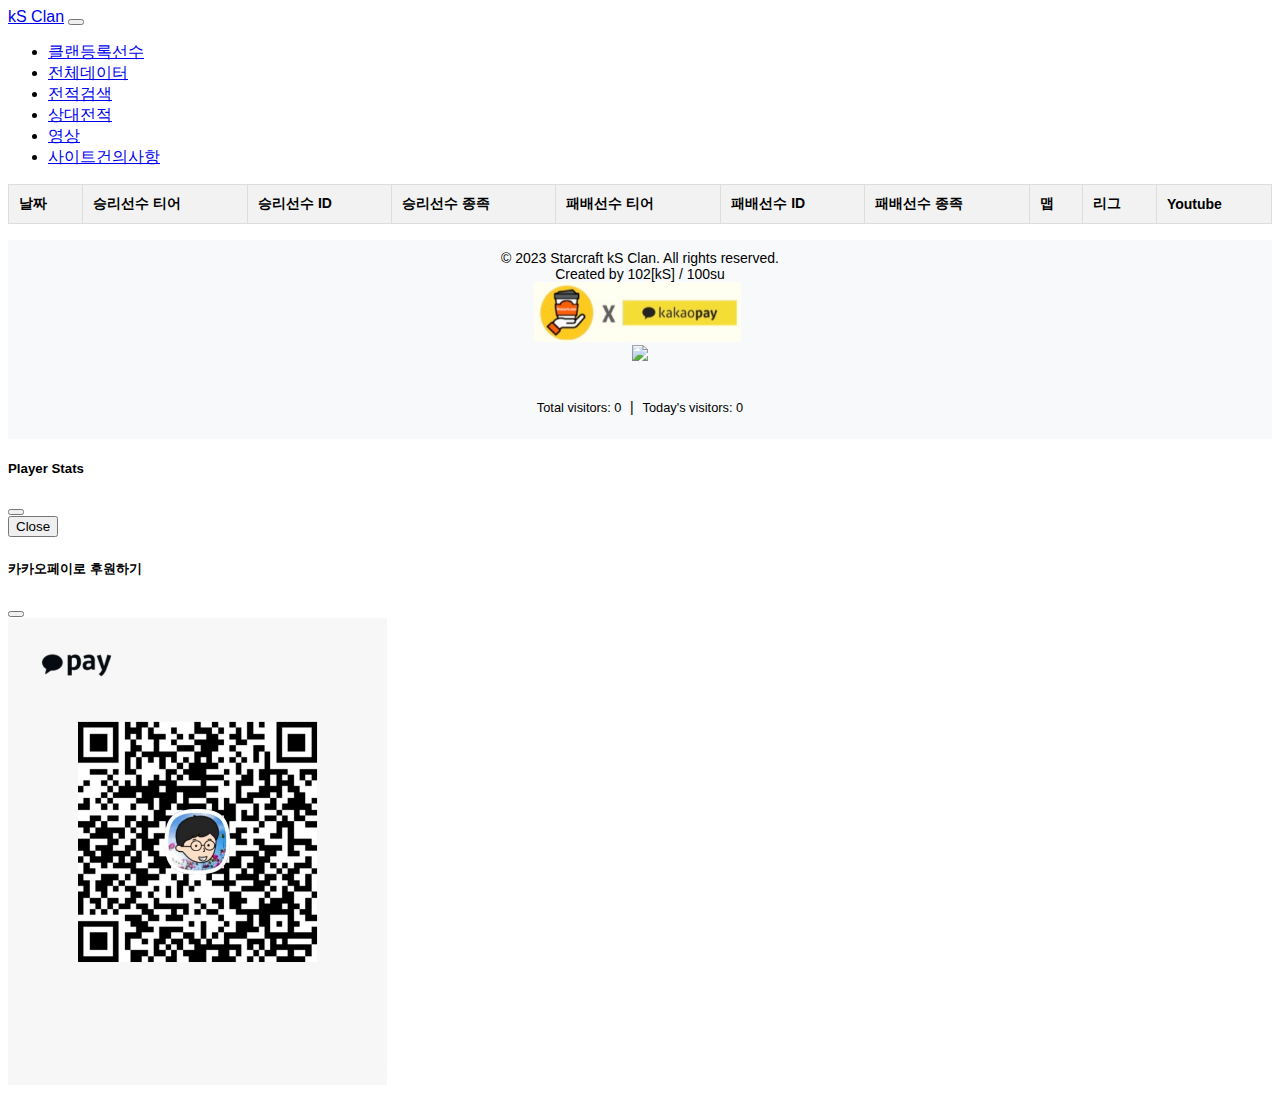
==== stats/kselo/index.html @ 7048e353 "feat: add stats site frontend for hamic and ks clan" ====
<!DOCTYPE html>
<html lang="en">
    <head>
        <meta charset="UTF-8">
        <meta name="viewport" content="width=device-width, initial-scale=1.0">
        <title>Starcraft kS Clan Data</title>
        <link rel="stylesheet" href="styles.css">
        <link href="https://cdn.jsdelivr.net/npm/bootstrap@5.2.3/dist/css/bootstrap.min.css" rel="stylesheet" integrity="sha384-rbsA2VBKQhggwzxH7pPCaAqO46MgnOM80zW1RWuH61DGLwZJEdK2Kadq2F9CUG65" crossorigin="anonymous">
        <link rel="stylesheet" href="https://cdnjs.cloudflare.com/ajax/libs/font-awesome/6.1.0/css/all.min.css">
    </head>
<body>
    
    <nav class="navbar navbar-expand-lg navbar-light bg-light">
        <div class="container">
            <a class="navbar-brand" href="#">kS Clan</a>
            <button class="navbar-toggler" type="button" data-bs-toggle="collapse" data-bs-target="#navbarNav" aria-controls="navbarNav" aria-expanded="false" aria-label="Toggle navigation">
                <span class="navbar-toggler-icon"></span>
            </button>
            <div class="collapse navbar-collapse" id="navbarNav">
                <ul class="navbar-nav">
                    <li class="nav-item">
                        <a class="nav-link" href="#" id="kSPlayer">클랜등록선수</a>
                    </li>
                    <li class="nav-item">
                        <a class="nav-link" href="#" id="totalData">전체데이터</a>
                    </li>
                    <li class="nav-item">
                        <a class="nav-link" href="#" id="gameDataLink">전적검색</a>
                    </li>
                    <li class="nav-item">
                        <a class="nav-link" href="#" id="gameDataTwoPlayers">상대전적</a>
                    </li>
                    <li class="nav-item">
                        <a class="nav-link" href="#" id="videoGallery">영상</a>
                    </li>                    
                    <li class="nav-item">
                        <a class="nav-link" href="#" id="reportSuggestionLink">사이트건의사항</a>
                    </li>
                </ul>
            </div>
        </div>
    </nav>

    <div id="gameDataSection" style="display: none;">
        <div class="container">            
            <div class="row justify-content-center align-items-center mt-4">
                <div class="col-sm-8 col-md-6 col-lg-4">
                    <div class="input-group">
                        <input type="text" id="searchInput" class="form-control" placeholder="Search by player ID..." list="playerIds">
                        <datalist id="playerIds"></datalist>
                        <button id="searchButton" type="button" class="btn btn-primary">
                            <span id="buttonSpinner" class="spinner-border spinner-border-sm d-none" role="status" aria-hidden="true"></span>
                            <span id="buttonText">검색</span>
                        </button>
                    </div>
                </div>
            </div>
    
            <div class="mt-4">
                <table id="statsTable" class="table table-striped table-hover table-sm table-responsive"></table>
            </div>
    
            <div class="mt-4">
                <table id="rankingTable" class="table table-striped table-hover table-sm game-data-table"> 
                    <thead class="table-light">
                        <tr>							
                            <th>날짜</th>
                            <th>승리선수 티어</th>
                            <th>승리선수 ID</th>
                            <th>승리선수 종족</th>
                            <th>패배선수 티어</th>
                            <th>패배선수 ID</th>
                            <th>패배선수 종족</th>
                            <th>맵</th>
                            <th>리그</th>
                            <th>Youtube</th>
                        </tr>
                    </thead>
                    <tbody id="rankingTableBody">
                        <!-- Data will be populated here -->
                    </tbody>
                </table>  
            </div>
            <div class="mt-4 pagination-container" id="rankingTableBodyPageContainer">
                <!-- Pagination buttons will be added here -->
            </div>   
        </div>
    </div>
    

    <div id="reportMissingDataSection" style="display: none; text-align: center;">
        <iframe src="https://docs.google.com/forms/d/e/1FAIpQLSfRuwrlf9dtdjl0Hi2JpY84QWdKAFFgBEOB3YD-EtdLdkNgzQ/viewform?embedded=true" width="100%" height="2079" frameborder="0" marginheight="0" marginwidth="0">Loading…</iframe>
    </div>


    <div id="reportSuggestionSection" style="display: none; text-align: center;">
        <iframe src="https://docs.google.com/forms/d/e/1FAIpQLSef-iHzCneBKiu5e_48S3LLpVjmiI-ptffk8mbonf8Jff0qkA/viewform?embedded=true" width="100%" height="802" frameborder="0" marginheight="0" marginwidth="0">Loading…</iframe>
    </div>
    
    <div id="gameDataSectionTwoPlayer" style="display: none;">
        <div class="container" style="margin-top: 20px;">
            <form>
                <div class="row justify-content-center align-items-center">
                    <div class="col-sm-4">
                        <input type="text" class="form-control" id="searchInput1" placeholder="기준 선수의 ID" list="playerIds">
                        <datalist id="playerIds"></datalist>
                    </div>
                    <div class="col-sm-4">
                        <input type="text" class="form-control" id="searchInput2" placeholder="상대 선수의 ID" list="playerIds">
                        <datalist id="playerIds"></datalist>
                    </div>
                    <div class="col-sm-2">
                        <button id="searchButton2" type="button" class="btn btn-primary btn-block">
                            <span id="buttonSpinner2" class="spinner-border spinner-border-sm d-none" role="status" aria-hidden="true"></span>
                            <span id="buttonText2">검색</span>
                        </button>
                    </div>                    
                </div>
                
            </form>

            <div class="mt-4" >
                <table id="statsTable2" class="table table-striped table-hover table-sm"></table>
            </div>

            <div class="mt-4" >
                <table id="rankingTable2" class="table table-striped table-hover table-sm game-data-table">
                    <thead class="table-light">
                        <tr>
                            <th>날짜</th>
                            <th>승리선수 티어</th>
                            <th>승리선수 ID</th>
                            <th>승리선수 종족</th>
                            <th>패배선수 티어</th>
                            <th>패배선수 ID</th>
                            <th>패배선수 종족</th>
                            <th>맵</th>
                            <th>리그</th>
                            <th>Youtube</th>
                        </tr>
                    </thead>
                    <tbody id="rankingTableBody2">
                        <!-- Data will be populated here -->
                    </tbody>
                </table>
            </div>
            <div class="mt-4 pagination-container" id="rankingTableBody2PageContainer">
                <!-- Pagination buttons will be added here -->
            </div>              
        </div>                
    </div>
    
    <div id="playerListSection" style="display: none;">
        <div class="container">
            <form>
                <div class="row justify-content-center align-items-center mt-4">
                    <div class="col-sm-8 col-md-6 col-lg-4">
                        <div class="input-group">
                            <input type="text" id="playerSearchInput" class="form-control" placeholder="Search by player info...">
                            <button id="playerSearchButton" type="button" class="btn btn-primary">
                                <span id="playerButtonSpinner" class="spinner-border spinner-border-sm d-none" role="status" aria-hidden="true"></span>
                                <span id="playerButtonText">입력해서 검색</span>
                            </button>
                        </div>
                    </div>
                </div>                
            </form>
            <div class="row">
                <div class="col-md-4">
                    <canvas id="pointChart"></canvas>
                </div>
                <div class="col-md-4">
                    <canvas id="tierChart"></canvas>
                </div>
                <div class="col-md-4">
                    <canvas id="raceChart"></canvas>
                </div>
            </div>                  
            <div class="mt-4 player-list-table">
                <table id="playerListTable" class="table table-striped table-hover table-sm table-responsive-md">
                    <thead class="table-light">
                        <tr>
                            <th data-sort-key="Team">Rank</th>
                            <th data-sort-key="Point">Point</th>
                            <th data-sort-key="ID">선수 ID</th>
                            <th data-sort-key="Tier">Tier</th>
                            <th data-sort-key="Race">종족</th>
                            <th data-sort-key="Win">승</th>
                            <th data-sort-key="Lose">패</th>
                            <th data-sort-key="WinRate">승률</th>
                            <th data-sort-key="Games">게임수</th>
                            <!-- <th data-sort-key="LastTierChanged">티어 변경일</th>
                            <th data-sort-key="ELO">ELO</th>
                            <th data-sort-key="TierChangedByELO">ELO에 의한 티어 변경</th> -->
                        </tr>
                    </thead>
                    <tbody id="playerListTableBody">
                        <!-- Data will be populated here -->
                    </tbody>
                </table>
            </div>
        </div>
    </div>

    <div id="gameTotalDataSection" style="display: none;">
        <div class="container">      
            <div class="mt-4">
                <table id="gameTableTotal" class="table table-striped table-hover table-sm game-data-table"> 
                    <thead class="table-light">
                        <tr>							
                            <th data-field="Date" class="filter-header">날짜</th>
                            <th data-field="WinnerTier" class="filter-header">승리선수 티어</th>
                            <th data-field="WinnerID" class="filter-header">승리선수 ID</th>
                            <th data-field="WinnerRace" class="filter-header">승리선수 종족</th>
                            <th data-field="LoserTier" class="filter-header">패배선수 티어</th>
                            <th data-field="LoserID" class="filter-header">패배선수 ID</th>
                            <th data-field="LoserRace" class="filter-header">패배선수 종족</th>
                            <th data-field="Map" class="filter-header">맵</th>
                            <th data-field="leagueTitle" class="filter-header">리그</th>
                            <th>Youtube</th>
                        </tr>
                    </thead>
                    <tbody id="gameTableTotalBody">
                        <!-- Data will be populated here -->
                    </tbody>
                </table>  
                <div id="loading-totalData" class="text-center" style="display: none;">
                    <div class="spinner-border" role="status">
                      <span class="visually-hidden">Loading...</span>
                    </div>
                </div>
            </div>
            
            <div class="mt-4 pagination-container" id="gameTableTotalBodyPageContainer">
                <!-- Pagination buttons will be added here -->
            </div>              
        </div>
    </div>
    
    <div class="container mt-4 center" id="videoGallerySection" style="display: none; padding: 20px 0;">
        <div class="row" id="videoRow">
          <!-- Videos will be populated here -->
        </div>
        <iframe width="560" height="315" src="https://www.youtube.com/embed/videoseries?list=UUFlUWuNjoTCj-zvi8rRf4Fw" frameborder="0" allowfullscreen style="display: block; margin: 0 auto;"></iframe>
    </div>
    

    <div id="reportSuggestionSection" style="display: none; text-align: center;">
        <iframe src="https://docs.google.com/forms/d/e/1FAIpQLSeyh1sWzxVQwcWohUVLcx4HLRlKdzsGWLbe8VHAomvm4ISKkw/viewform?embedded=true" width="100%" height="802" frameborder="0" marginheight="0" marginwidth="0">Loading…</iframe>
    </div>
    
    <script src="https://cdn.jsdelivr.net/npm/chart.js"></script>

    <script>
        
        document.getElementById("gameDataLink").addEventListener("click", function() {
            document.getElementById("gameDataSection").style.display = "block";
            document.getElementById("gameDataSectionTwoPlayer").style.display = "none";
            document.getElementById("playerListSection").style.display = "none";
            document.getElementById("reportSuggestionSection").style.display = "none";
            document.getElementById("gameTotalDataSection").style.display = "none";
            document.getElementById("videoGallerySection").style.display = "none";
        });

        document.getElementById("totalData").addEventListener("click", function() {
            document.getElementById("gameDataSection").style.display = "none";
            document.getElementById("gameDataSectionTwoPlayer").style.display = "none";
            document.getElementById("playerListSection").style.display = "none";
            document.getElementById("reportSuggestionSection").style.display = "none";
            document.getElementById("gameTotalDataSection").style.display = "block";
            document.getElementById("videoGallerySection").style.display = "none";
        });



        document.getElementById("gameDataTwoPlayers").addEventListener("click", function() {
            document.getElementById("gameDataSection").style.display = "none";
            document.getElementById("gameDataSectionTwoPlayer").style.display = "block";
            document.getElementById("playerListSection").style.display = "none";
            document.getElementById("reportSuggestionSection").style.display = "none";
            document.getElementById("gameTotalDataSection").style.display = "none";
            document.getElementById("videoGallerySection").style.display = "none";
        });

        document.getElementById("kSPlayer").addEventListener("click", async function () {
            const playerResults = await fetchPlayerData();
            populatePlayerListTable(playerResults);
            document.getElementById("playerListSection").style.display = "block";
            document.getElementById("gameDataSection").style.display = "none";
            document.getElementById("gameDataSectionTwoPlayer").style.display = "none";
            document.getElementById("reportSuggestionSection").style.display = "none";
            document.getElementById("gameTotalDataSection").style.display = "none";
            document.getElementById("videoGallerySection").style.display = "none";
        });

        document.getElementById("reportSuggestionLink").addEventListener("click", function() {
            document.getElementById("gameDataSection").style.display = "none";
            document.getElementById("gameDataSectionTwoPlayer").style.display = "none";
            document.getElementById("playerListSection").style.display = "none";
            document.getElementById("reportSuggestionSection").style.display = "block";
            document.getElementById("gameTotalDataSection").style.display = "none";
            document.getElementById("videoGallerySection").style.display = "none";
        });

        document.getElementById("videoGallery").addEventListener("click", function() {
            document.getElementById("gameDataSection").style.display = "none";
            document.getElementById("gameDataSectionTwoPlayer").style.display = "none";
            document.getElementById("playerListSection").style.display = "none";
            document.getElementById("reportSuggestionSection").style.display = "none";
            document.getElementById("gameTotalDataSection").style.display = "none";
            document.getElementById("videoGallerySection").style.display = "block";
        });

        document.addEventListener('DOMContentLoaded', function() {
            fetchPlayerData();
        });
        // Set the initial state
        document.getElementById("totalData").click();
    </script>

    <!-- Footer -->
    <footer class="footer mt-auto py-3 bg-light">
        <div class="container p-3 d-flex flex-wrap justify-content-between align-items-center">
            <div class="mb-0">&copy; 2023 Starcraft kS Clan. All rights reserved.</div>
            <div class="mb-0">Created by 102[kS] / 100su</div>
            <div class="d-flex align-items-center kakao-pay-container">
                <img src="kakao-pay-icon.png" alt="KaKao Pay" id="kakaoPayIcon" class="mr-2" />
            </div>
            <div class="buymeacoffee-container">
                <a href="https://www.buymeacoffee.com/100su">
                    <img src="https://img.buymeacoffee.com/button-api/?text=Buy me a coffee&emoji=&slug=100su&button_colour=FFDD00&font_colour=000000&font_family=Cookie&outline_colour=000000&coffee_colour=ffffff" />
                </a>
            </div>
            <p class="mb-0">
                <span class="visitor-stats">
                    Total visitors: <span id="totalVisitors">0</span>
                </span>
                |
                <span class="visitor-stats">
                    Today's visitors: <span id="todayVisitors">0</span>
                </span>
            </p>
        </div>
    </footer>
        
 
    
    <script src="https://www.gstatic.com/firebasejs/8.10.0/firebase-app.js"></script>
    <script src="https://www.gstatic.com/firebasejs/8.10.0/firebase-analytics.js"></script>
    <script src="https://www.gstatic.com/firebasejs/8.10.0/firebase-database.js"></script>
    
    <script src="https://code.jquery.com/jquery-3.6.0.min.js"></script>

    <script src="https://cdnjs.cloudflare.com/ajax/libs/PapaParse/5.3.0/papaparse.min.js"></script>
    <script src="https://cdn.jsdelivr.net/npm/bootstrap@5.2.3/dist/js/bootstrap.bundle.min.js" integrity="sha384-kenU1KFdBIe4zVF0s0G1M5b4hcpxyD9F7jL+jjXkk+Q2h455rYXK/7HAuoJl+0I4" crossorigin="anonymous"></script>
    <script src="script.js"></script>

    <div class="modal fade" id="playerStatsModal" tabindex="-1" aria-labelledby="playerStatsModalLabel" aria-hidden="true">
        <div class="modal-dialog modal-dialog-centered modal-lg">
            <div class="modal-content">
                <div class="modal-header">
                    <h5 class="modal-title" id="playerStatsModalLabel">Player Stats</h5>
                    <button type="button" class="btn-close" data-bs-dismiss="modal" aria-label="Close"></button>
                </div>
                <div class="modal-body d-flex justify-content-center align-items-center">
                    <div>
                        <table id="statsTableModal" class="table table-striped table-hover table-sm table-responsive"></table>
                    </div>
                </div>
                <div class="modal-footer">
                    <button type="button" class="btn btn-secondary" data-bs-dismiss="modal">Close</button>
                </div>
            </div>
        </div>
    </div>

    <!-- Modal for KaKao Pay QR code -->
    <div class="modal fade" id="kakaoPayModal" tabindex="-1" role="dialog" aria-labelledby="kakaoPayModalLabel" aria-hidden="true">
        <div class="modal-dialog" role="document">
        <div class="modal-content">
            <div class="modal-header">
            <h5 class="modal-title" id="kakaoPayModalLabel">카카오페이로 후원하기</h5>
            <button type="button" class="btn-close" data-bs-dismiss="modal" aria-label="Close"></button>
            </div>
            <div class="modal-body">
            <img src="kakaoQR.jpeg" alt="KaKao Pay QR code">
            </div>
        </div>
        </div>
    </div>
  


    </body>
</html>
---- stats/kselo/styles.css ----
body {
    font-family: Arial, sans-serif;
}
table {
    width: 100%;
    border-collapse: collapse;
}
btn, input {
    vertical-align:middle;
 }
th, td {
    padding: 10px;
    text-align: left;
    border: 1px solid #ddd;
}
th {
    background-color: #f2f2f2;
}
tr:nth-child(even) {
    background-color: #f2f2f2;
}
.footer-light {
    background-color: #edf1f4c1; /* Adjust the color value to your preference */
}
.slim-footer {
    padding-top: 1px;
    padding-bottom: 1px;
}

#statsTable {
    display: none;
}
#statsTable {
    width: 100%;
    margin: 20px auto;
}
#statsTable td {
    max-width: 150px;
    padding: 10px;
    text-align: left;
    border: 1px solid #ddd;
    white-space: nowrap;
    overflow: hidden;
    text-overflow: ellipsis;
}
#statsTable td:nth-child(1) {
    max-width: 100px;
}

#statsTable2 {
    display: none;
}
#statsTable2 {
    width: 100%;
    margin: 20px auto;
}
#statsTable2 td {
    max-width: 150px;
    padding: 10px;
    text-align: left;
    border: 1px solid #ddd;
    white-space: nowrap;
    overflow: hidden;
    text-overflow: ellipsis;
}
#statsTable2 td:nth-child(1) {
    max-width: 50px;
}
#left-stats-table,
#right-stats-table {
    width: 100%;
}
.stats-table {
    font-size: 14px; /* Adjust font size here */
    width: 100%;
    border-collapse: collapse;
}
.stats-table th,
.stats-table td {
    border: 1px solid #ddd;
    padding: 8px;
    text-align: center;
}
.stats-table tr:nth-child(even) {
    background-color: #f2f2f2;
}
.stats-table tr:hover {
    background-color: #ddd;
    min-height: 30px; /* Adjust the minimum height here */
}
.stats-table th {
    padding-top: 10px;
    padding-bottom: 10px;
    background-color: #7282e8;
    color: white;
}
.subtitle-stats {
    padding-top: 12px;
    padding-bottom: 12px;
    background-color: #2518db;
    color: #FFFFFF;
    text-align: center;
}

/* Responsive font size */
@media screen and (max-width: 768px) {
    .stats-table td,
    .stats-table th {
        font-size: 11px;
    }
    th {
        white-space: normal !important;
    }
    .table-responsive {
        margin-right: 2px;
    }
}

/* Your current CSS */

/* Add this media query */
@media screen and (max-width: 768px) {
    .game-data-table td,
    .game-data-table th {
        font-size: 11px;
    }
    th {
        white-space: normal !important;
    }
    .game-data-table {
        margin-left: 5px;
        margin-right: 5px;
    }
}

.game-data-table {
    font-size: 14px;
}

/* Responsive table */
.table-responsive {
    display: block;
    width: 100%;
    overflow-x: auto;
    -webkit-overflow-scrolling: touch;
}
/* Add this to your CSS file or inside a <style> tag */
@media screen and (max-width: 768px) {
    th {
        white-space: normal !important;
    }
}

.custom-form-check {
    width: 250px; /* Adjust this value to the desired width */
}

.custom-flex-center {
    display: flex;
    justify-content: center;
    align-items: center;
}

#playerListTable {
    font-size: 0.9em;
    width: 100%;
}

#playerListTable th {
    cursor: pointer;
}

#playerListTable td {
    white-space: nowrap;
    overflow: hidden;
    text-overflow: ellipsis;
}

#playerListTable .team-column {
    width: 25%;
}

#playerListTable .tier-column {
    width: 20%;
}

#playerListTable .id-column {
    width: 30%;
}

#playerListTable .race-column {
    width: 25%;
}

.player-list-table {
    max-width: 800px; /* Adjust this value to your desired max-width */
    margin: auto;
}

.chart-container {
    position: relative;
    height: 50vh;
    width: 100%;
}

.visitor-stats {
    font-size: 0.8rem;
    margin-left: 5px;
    margin-right: 5px;
}

.table-container {
    display: flex;
    flex-direction: row;
    width: 100%;
}

.table-responsive {
    flex: 1;
    margin-right: 5px;
}

.table-responsive:last-child {
    margin-right: 0;
}

.footer {
    background-color: #f8f9fa;
    font-size: 14px;
    text-align: center;
    margin-top: auto;
    padding-top: 10px;
    padding-bottom: 10px;
}

.modal-body {
    display: flex;
    justify-content: center;
    align-items: center;
}

.no-wrap {
    white-space: nowrap;
}

footer i {
    margin-right: 5px;
    color: #ff6347; /* You can choose any color you like */
}

.buymeacoffee-container {
    height: 40px; /* Change the height as needed */
}
.buymeacoffee-container img {
    height: 100%;
    width: auto;
}

.grey-color {
    color: grey;
}

.kakao-pay-container {
    display: inline-flex;
    align-items: center;
}

#kakaoPayIcon {
    max-height: 60px;
    margin-right: 5px;
}

#kakaoPayModal .modal-dialog {
    max-width: 90%;
    max-height: 90%;
}

#kakaoPayModal .modal-body img {
    max-width: 100%;
    max-height: 100%;
}

@media (min-width: 768px) {
    #kakaoPayModal .modal-dialog {
        max-width: 50%;
    }
}

@media (min-width: 992px) {
    #kakaoPayModal .modal-dialog {
        max-width: 30%;
    }
}

.pagination-container {
    display: flex;
    justify-content: center;
    align-items: center;
    margin-bottom: 16px; /* Adjust this value as needed */
}

.center {
    text-align: center;
  }
  
.center iframe {
    display: block;
    margin: 0 auto;
}
  
#videoGallerySection {
    padding-top: 20px;
    padding-bottom: 20px;
}
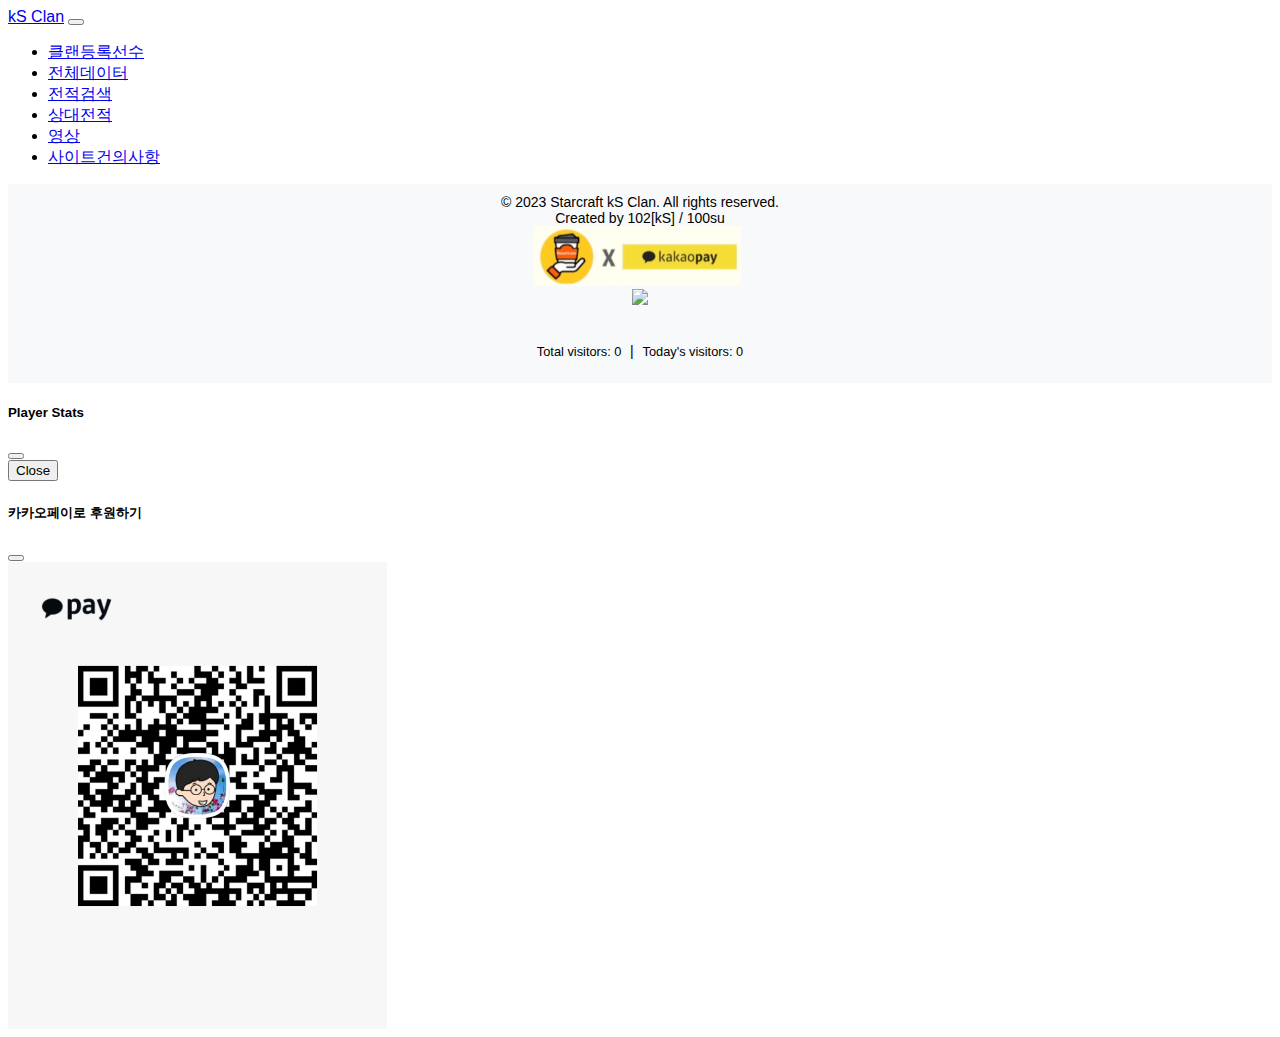
==== commit 699e9a41: "add: tier ranking and crown for 1st" ====
--- a/stats/kselo/index.html
+++ b/stats/kselo/index.html
@@ -9,7 +9,7 @@
         <link rel="stylesheet" href="https://cdnjs.cloudflare.com/ajax/libs/font-awesome/6.1.0/css/all.min.css">
     </head>
 <body>
-    
+    <script type="module" src="script.js"></script>
     <nav class="navbar navbar-expand-lg navbar-light bg-light">
         <div class="container">
             <a class="navbar-brand" href="#">kS Clan</a>
@@ -203,7 +203,12 @@
     </div>
 
     <div id="gameTotalDataSection" style="display: none;">
-        <div class="container">      
+        <div class="container">
+            <div id="loading-totalData" class="text-center" style="display: none;">
+                <div class="spinner-border" role="status">
+                  <span class="visually-hidden">Loading...</span>
+                </div>
+            </div>      
             <div class="mt-4">
                 <table id="gameTableTotal" class="table table-striped table-hover table-sm game-data-table"> 
                     <thead class="table-light">
@@ -224,11 +229,6 @@
                         <!-- Data will be populated here -->
                     </tbody>
                 </table>  
-                <div id="loading-totalData" class="text-center" style="display: none;">
-                    <div class="spinner-border" role="status">
-                      <span class="visually-hidden">Loading...</span>
-                    </div>
-                </div>
             </div>
             
             <div class="mt-4 pagination-container" id="gameTableTotalBodyPageContainer">
@@ -251,8 +251,8 @@
     
     <script src="https://cdn.jsdelivr.net/npm/chart.js"></script>
 
-    <script>
-        
+    <script type="module">
+        import { fetchPlayerData, populatePlayerListTable } from './script.js';
         document.getElementById("gameDataLink").addEventListener("click", function() {
             document.getElementById("gameDataSection").style.display = "block";
             document.getElementById("gameDataSectionTwoPlayer").style.display = "none";
@@ -353,7 +353,6 @@
 
     <script src="https://cdnjs.cloudflare.com/ajax/libs/PapaParse/5.3.0/papaparse.min.js"></script>
     <script src="https://cdn.jsdelivr.net/npm/bootstrap@5.2.3/dist/js/bootstrap.bundle.min.js" integrity="sha384-kenU1KFdBIe4zVF0s0G1M5b4hcpxyD9F7jL+jjXkk+Q2h455rYXK/7HAuoJl+0I4" crossorigin="anonymous"></script>
-    <script src="script.js"></script>
 
     <div class="modal fade" id="playerStatsModal" tabindex="-1" aria-labelledby="playerStatsModalLabel" aria-hidden="true">
         <div class="modal-dialog modal-dialog-centered modal-lg">
--- a/stats/kselo/styles.css
+++ b/stats/kselo/styles.css
@@ -311,4 +311,4 @@
 #videoGallerySection {
     padding-top: 20px;
     padding-bottom: 20px;
-}+}
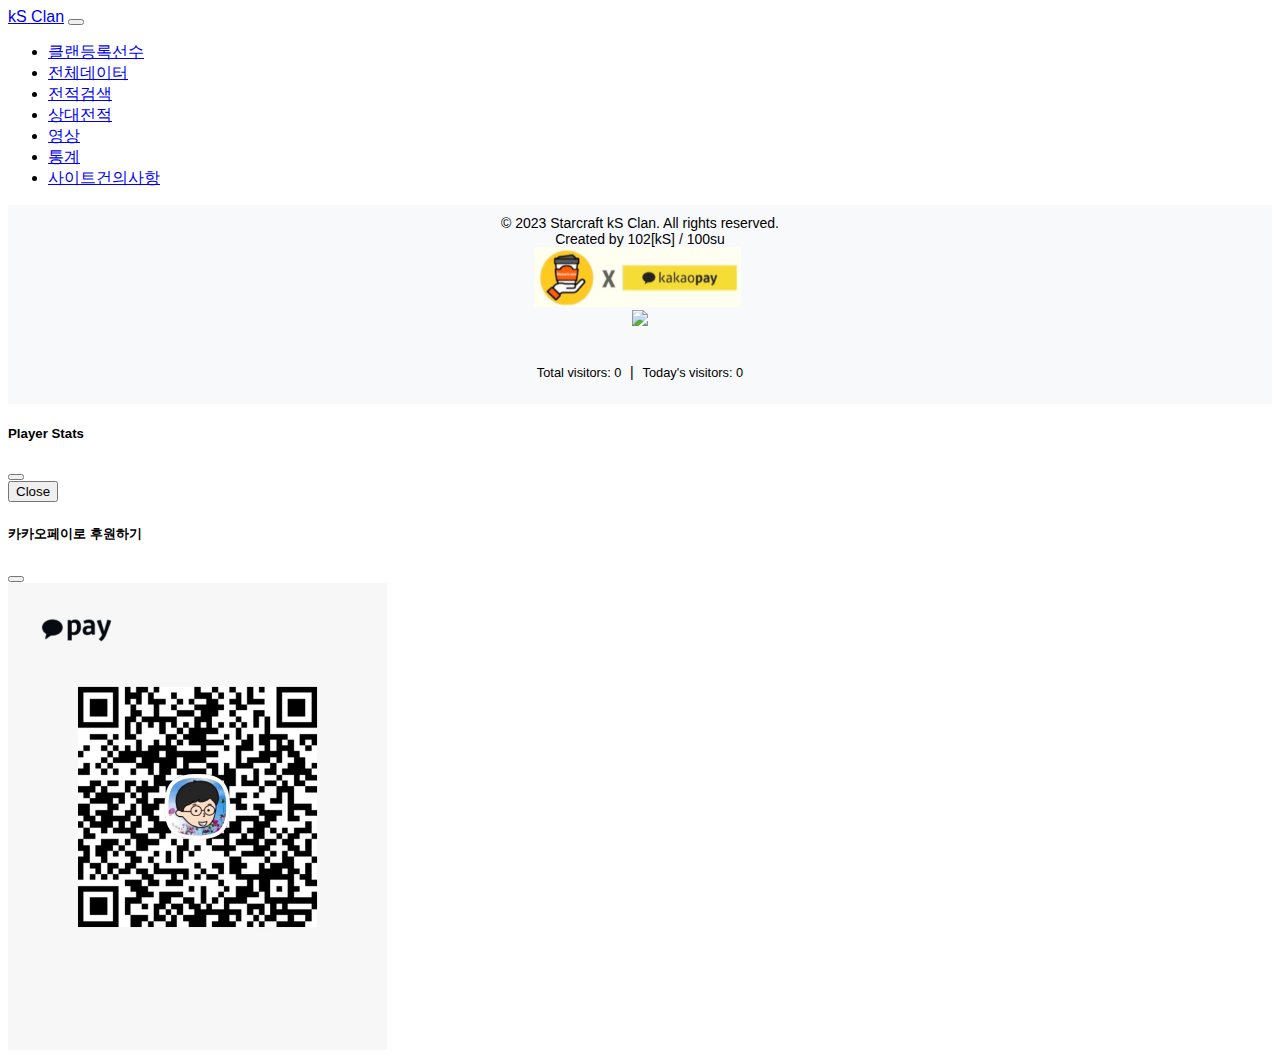
==== commit e880c3d2: "feat: add hamic elo calculation" ====
--- a/stats/kselo/index.html
+++ b/stats/kselo/index.html
@@ -3,6 +3,9 @@
     <head>
         <meta charset="UTF-8">
         <meta name="viewport" content="width=device-width, initial-scale=1.0">
+        <meta property="og:title" content="Starcraft kS Clan Data"/>
+        <meta property="og:description" content="Starcraft kS Clan Data Page"/>
+        <meta property="og:image" content="./img/ksThum.jpeg"/>
         <title>Starcraft kS Clan Data</title>
         <link rel="stylesheet" href="styles.css">
         <link href="https://cdn.jsdelivr.net/npm/bootstrap@5.2.3/dist/css/bootstrap.min.css" rel="stylesheet" integrity="sha384-rbsA2VBKQhggwzxH7pPCaAqO46MgnOM80zW1RWuH61DGLwZJEdK2Kadq2F9CUG65" crossorigin="anonymous">
@@ -32,6 +35,9 @@
                     </li>
                     <li class="nav-item">
                         <a class="nav-link" href="#" id="videoGallery">영상</a>
+                    </li>    
+                    <li class="nav-item">
+                        <a class="nav-link" href="#" id="statistics">통계</a>
                     </li>                    
                     <li class="nav-item">
                         <a class="nav-link" href="#" id="reportSuggestionLink">사이트건의사항</a>
@@ -164,18 +170,7 @@
                         </div>
                     </div>
                 </div>                
-            </form>
-            <div class="row">
-                <div class="col-md-4">
-                    <canvas id="pointChart"></canvas>
-                </div>
-                <div class="col-md-4">
-                    <canvas id="tierChart"></canvas>
-                </div>
-                <div class="col-md-4">
-                    <canvas id="raceChart"></canvas>
-                </div>
-            </div>                  
+            </form>                        
             <div class="mt-4 player-list-table">
                 <table id="playerListTable" class="table table-striped table-hover table-sm table-responsive-md">
                     <thead class="table-light">
@@ -202,6 +197,22 @@
         </div>
     </div>
 
+    <div id="statSection" style="display: none;">
+        <div class="container">            
+            <div class="row">
+                <div class="col-md-4">
+                    <canvas id="pointChart"></canvas>
+                </div>
+                <div class="col-md-4">
+                    <canvas id="tierChart"></canvas>
+                </div>
+                <div class="col-md-4">
+                    <canvas id="raceChart"></canvas>
+                </div>
+            </div>
+        </div>
+    </div>
+
     <div id="gameTotalDataSection" style="display: none;">
         <div class="container">
             <div id="loading-totalData" class="text-center" style="display: none;">
@@ -260,6 +271,7 @@
             document.getElementById("reportSuggestionSection").style.display = "none";
             document.getElementById("gameTotalDataSection").style.display = "none";
             document.getElementById("videoGallerySection").style.display = "none";
+            document.getElementById("statSection").style.display = "none";
         });
 
         document.getElementById("totalData").addEventListener("click", function() {
@@ -269,6 +281,7 @@
             document.getElementById("reportSuggestionSection").style.display = "none";
             document.getElementById("gameTotalDataSection").style.display = "block";
             document.getElementById("videoGallerySection").style.display = "none";
+            document.getElementById("statSection").style.display = "none";
         });
 
 
@@ -280,6 +293,7 @@
             document.getElementById("reportSuggestionSection").style.display = "none";
             document.getElementById("gameTotalDataSection").style.display = "none";
             document.getElementById("videoGallerySection").style.display = "none";
+            document.getElementById("statSection").style.display = "none";
         });
 
         document.getElementById("kSPlayer").addEventListener("click", async function () {
@@ -291,6 +305,7 @@
             document.getElementById("reportSuggestionSection").style.display = "none";
             document.getElementById("gameTotalDataSection").style.display = "none";
             document.getElementById("videoGallerySection").style.display = "none";
+            document.getElementById("statSection").style.display = "none";
         });
 
         document.getElementById("reportSuggestionLink").addEventListener("click", function() {
@@ -300,6 +315,7 @@
             document.getElementById("reportSuggestionSection").style.display = "block";
             document.getElementById("gameTotalDataSection").style.display = "none";
             document.getElementById("videoGallerySection").style.display = "none";
+            document.getElementById("statSection").style.display = "none";
         });
 
         document.getElementById("videoGallery").addEventListener("click", function() {
@@ -309,6 +325,17 @@
             document.getElementById("reportSuggestionSection").style.display = "none";
             document.getElementById("gameTotalDataSection").style.display = "none";
             document.getElementById("videoGallerySection").style.display = "block";
+            document.getElementById("statSection").style.display = "none";
+        });
+
+        document.getElementById("statistics").addEventListener("click", function() {
+            document.getElementById("gameDataSection").style.display = "none";
+            document.getElementById("gameDataSectionTwoPlayer").style.display = "none";
+            document.getElementById("playerListSection").style.display = "none";
+            document.getElementById("reportSuggestionSection").style.display = "none";
+            document.getElementById("gameTotalDataSection").style.display = "none";
+            document.getElementById("videoGallerySection").style.display = "none";
+            document.getElementById("statSection").style.display = "block";
         });
 
         document.addEventListener('DOMContentLoaded', function() {
--- a/stats/kselo/styles.css
+++ b/stats/kselo/styles.css
@@ -312,3 +312,8 @@
     padding-top: 20px;
     padding-bottom: 20px;
 }
+
+.nav-link.active,
+.nav-link:hover {
+  color: #fff; /* Brighter color */
+}
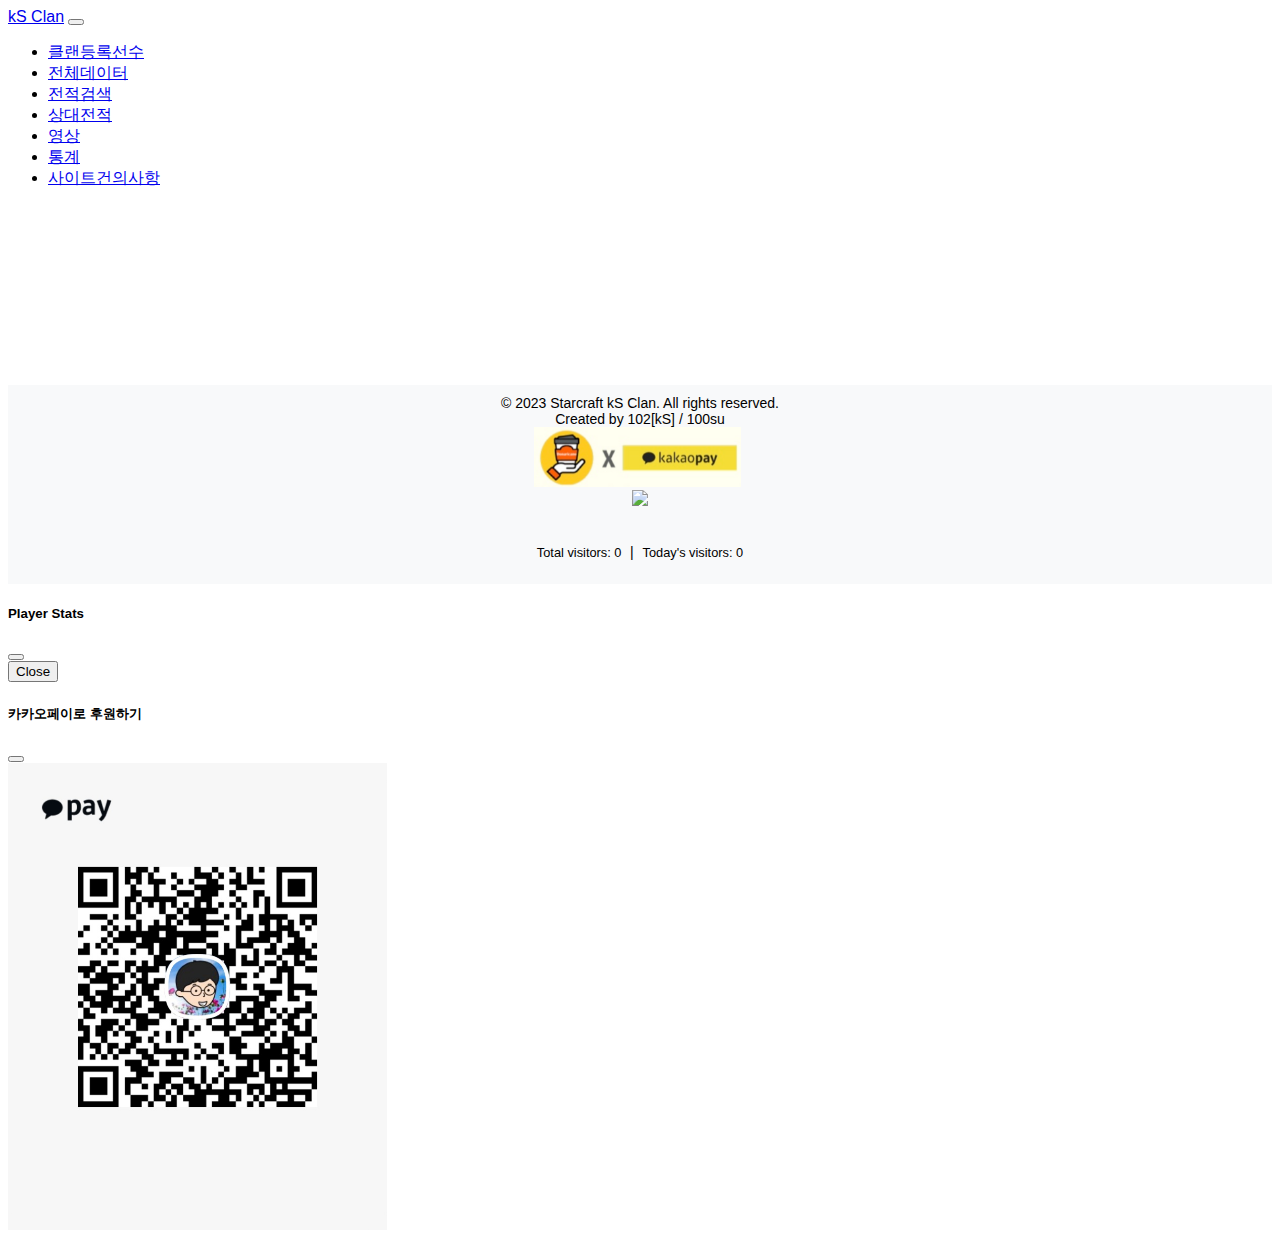
==== commit d1367e71: "feat: add year and align buttons" ====
--- a/stats/kselo/index.html
+++ b/stats/kselo/index.html
@@ -10,6 +10,9 @@
         <link rel="stylesheet" href="styles.css">
         <link href="https://cdn.jsdelivr.net/npm/bootstrap@5.2.3/dist/css/bootstrap.min.css" rel="stylesheet" integrity="sha384-rbsA2VBKQhggwzxH7pPCaAqO46MgnOM80zW1RWuH61DGLwZJEdK2Kadq2F9CUG65" crossorigin="anonymous">
         <link rel="stylesheet" href="https://cdnjs.cloudflare.com/ajax/libs/font-awesome/6.1.0/css/all.min.css">
+    
+        <!-- <script async src="https://pagead2.googlesyndication.com/pagead/js/adsbygoogle.js?client=ca-pub-3782448334887483"
+     crossorigin="anonymous"></script>     -->
     </head>
 <body>
     <script type="module" src="script.js"></script>
@@ -46,6 +49,25 @@
             </div>
         </div>
     </nav>
+
+    <div id="kakaoad_desktop" class="center-container ad-container">
+        <!-- ksclanAd -->
+        <ins class="kakao_ad_area" style="display:none;"
+            data-ad-unit = "DAN-j9M8PdC5gHgDOi9k"
+            data-ad-width = "728"
+            data-ad-height = "90">
+        </ins>
+        <script async type="text/javascript" src="//t1.daumcdn.net/kas/static/ba.min.js"></script>
+    </div>
+    <div id="kakaoad_mobile" class="center-container ad-container">
+        <!-- ksclanAd -->
+        <ins class="kakao_ad_area" style="display:none;"
+            data-ad-unit = "DAN-Ixy6G0JUxb9AWanm"
+            data-ad-width = "320"
+            data-ad-height = "50">
+        </ins>
+        <script async type="text/javascript" src="//t1.daumcdn.net/kas/static/ba.min.js"></script>
+    </div>
 
     <div id="gameDataSection" style="display: none;">
         <div class="container">            
--- a/stats/kselo/styles.css
+++ b/stats/kselo/styles.css
@@ -317,3 +317,68 @@
 .nav-link:hover {
   color: #fff; /* Brighter color */
 }
+
+
+img.trophy {
+    width: 80px;
+    height: 80px;
+}
+
+img.medal {
+    width: 80px;
+    height: 80px;
+}
+
+.tooltip {
+    position: absolute;
+    z-index: 9999;
+    background-color: #000;
+    color: #fff;
+    padding: 4px 8px;
+    font-size: 16px;
+    line-height: 1.4;
+    white-space: nowrap;
+}
+  
+/* Default width for ad container */
+.ad-container {
+    max-width: 100%;
+    max-height: 90px;
+}
+
+/* Adjust width for medium-sized devices */
+@media (min-width: 768px) {
+    .ad-container {
+        max-width: 728px;
+        margin: 0 auto;
+    }
+}
+
+/* Adjust width for large-sized devices */
+@media (min-width: 992px) {
+    .ad-container {
+        max-width: 970px;
+        margin: 0 auto;
+    }
+}
+
+/* Adjust width for extra-large-sized devices */
+@media (min-width: 1200px) {
+    .ad-container {
+        max-width: 1200px;
+        margin: 0 auto;
+    }
+}
+
+.adsense_responsive_1 { width: 320px; height: 60px; }
+@media(min-width: 500px) { .adsense_responsive_1 { width: 468px; height: 60px; } }
+@media(min-width: 800px) { .adsense_responsive_1 { width: 728px; height: 90px; } }
+
+
+/* Center alignment for containers */
+.center-container {
+    display: flex;
+    justify-content: center;
+    align-items: center;
+    height: 100vh; /* Adjust the height as needed */
+}